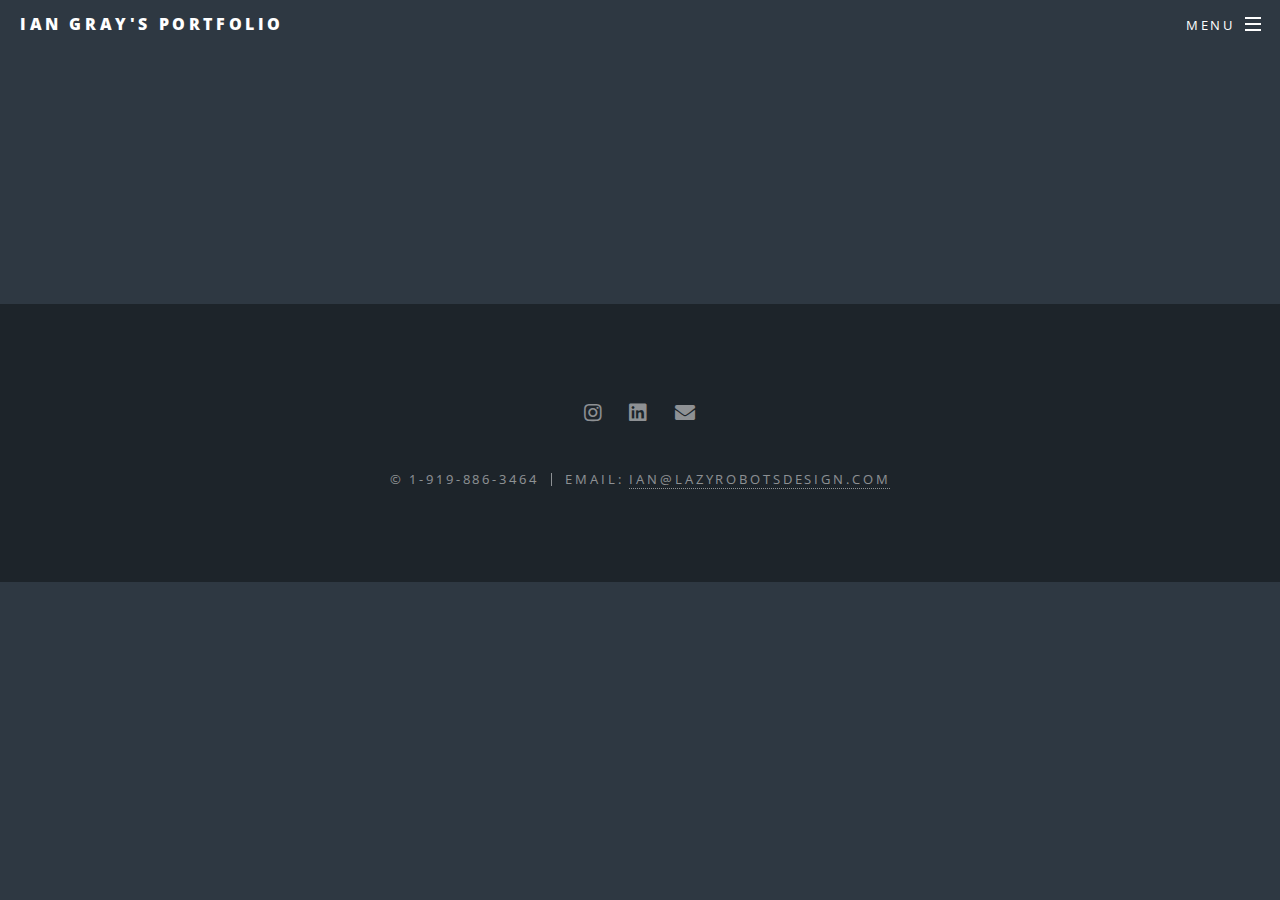
==== chips.html @ 930f643a "initial commit" ====
<!DOCTYPE HTML>
<!--
	Spectral by HTML5 UP
	html5up.net | @ajlkn
	Free for personal and commercial use under the CCA 3.0 license (html5up.net/license)
-->
<html>
	<head>
		<title>Generic - Spectral by HTML5 UP</title>
		<meta charset="utf-8" />
		<meta name="viewport" content="width=device-width, initial-scale=1, user-scalable=no" />
		<link rel="stylesheet" href="assets/css/main.css" />
		<noscript><link rel="stylesheet" href="assets/css/noscript.css" /></noscript>
	</head>
	<body class="is-preload">

		<!-- Page Wrapper -->
			<div id="page-wrapper">

				<!-- Header -->
					<header id="header">
						<h1><a href="index.html">Ian Gray's Portfolio</a></h1>
						<nav id="nav">
							<ul>
								<li class="special">
									<a href="#menu" class="menuToggle"><span>Menu</span></a>
									<div id="menu">
										<ul>
											<li><a href="index.html">Home</a></li>
											<li><a href="moduroids.html">Moduroids Buildable Action Figures</a></li>
											<li><a href="scrubble.html">The ScruBBle</a></li>
											<li><a href="chips.html">Frito-Lay POP Display</a></li>
											<li><a href="tetraboy.html">Tetraboy Action Figure Recreation</a></li>
											<li><a href="cooler.html">The Deep Cooler: A Design For Humanity Project</a></li>
										</ul>
									</div>
								</li>
							</ul>
						</nav>
					</header>

				<!-- Main -->
					<article id="main">
						<div class="col-12"><span class="image fit"><img src="images/Frito1.jpg" alt="" /></span></div>
						<div class="col-12"><span class="image fit"><img src="images/Frito2.jpg" alt="" /></span></div>
						<div class="col-12"><span class="image fit"><img src="images/Frito3.jpg" alt="" /></span></div>
						<div class="col-12"><span class="image fit"><img src="images/frito4.jpg" alt="" /></span></div>
						<div class="col-12"><span class="image fit"><img src="images/frito5.jpg" alt="" /></span></div>
                        <div class="col-12"><span class="image fit"><img src="images/frito6.jpg" alt="" /></span></div>
                        <div class="col-12"><span class="image fit"><img src="images/frito7.jpg" alt="" /></span></div>
                        <div class="col-12"><span class="image fit"><img src="images/frito8.jpg" alt="" /></span></div>
					</article>

				<!-- Footer -->
					<footer id="footer">
						<ul class="icons">
							<li><a href="https://www.instagram.com/lazyrobots/" class="icon brands fa-instagram"><span class="label">Instagram</span></a></li>
							<li><a href="https://www.linkedin.com/in/ian-gray-b70662263/" class="icon brands fa-linkedin"><span class="label">Linkedin</span></a></li>
							<li><a href="mailto:Ian@lazyrobotsdesign.com" class="icon solid fa-envelope"><span class="label">Email</span></a></li>
						</ul>
						<ul class="copyright">
							<li>&copy; 1-919-886-3464 </li><li>Email: <a href="mailto:Ian@lazyrobotsdesign.com">Ian@lazyrobotsdesign.com</a></li>
						</ul>
					</footer>

			</div>

		<!-- Scripts -->
			<script src="assets/js/jquery.min.js"></script>
			<script src="assets/js/jquery.scrollex.min.js"></script>
			<script src="assets/js/jquery.scrolly.min.js"></script>
			<script src="assets/js/browser.min.js"></script>
			<script src="assets/js/breakpoints.min.js"></script>
			<script src="assets/js/util.js"></script>
			<script src="assets/js/main.js"></script>

	</body>
</html>
---- assets/css/main.css ----
@import url(fontawesome-all.min.css);
@import url("https://fonts.googleapis.com/css?family=Open+Sans:400,400italic,600,600italic,800,800italic");

/*
	Spectral by HTML5 UP
	html5up.net | @ajlkn
	Free for personal and commercial use under the CCA 3.0 license (html5up.net/license)
*/

html, body, div, span, applet, object,
iframe, h1, h2, h3, h4, h5, h6, p, blockquote,
pre, a, abbr, acronym, address, big, cite,
code, del, dfn, em, img, ins, kbd, q, s, samp,
small, strike, strong, sub, sup, tt, var, b,
u, i, center, dl, dt, dd, ol, ul, li, fieldset,
form, label, legend, table, caption, tbody,
tfoot, thead, tr, th, td, article, aside,
canvas, details, embed, figure, figcaption,
footer, header, hgroup, menu, nav, output, ruby,
section, summary, time, mark, audio, video {
	margin: 0;
	padding: 0;
	border: 0;
	font-size: 100%;
	font: inherit;
	vertical-align: baseline;}

article, aside, details, figcaption, figure,
footer, header, hgroup, menu, nav, section {
	display: block;}

body {
	line-height: 1;
}

ol, ul {
	list-style: none;
}

blockquote, q {
	quotes: none;
}

	blockquote:before, blockquote:after, q:before, q:after {
		content: '';
		content: none;
	}

table {
	border-collapse: collapse;
	border-spacing: 0;
}

body {
	-webkit-text-size-adjust: none;
}

mark {
	background-color: transparent;
	color: inherit;
}

input::-moz-focus-inner {
	border: 0;
	padding: 0;
}

input, select, textarea {
	-moz-appearance: none;
	-webkit-appearance: none;
	-ms-appearance: none;
	appearance: none;
}

/* Basic */

	@-ms-viewport {
		width: device-width;
	}

	html {
		box-sizing: border-box;
	}

	*, *:before, *:after {
		box-sizing: inherit;
	}

	body {
		background: #2e3842;
	}

		body.is-preload *, body.is-preload *:before, body.is-preload *:after {
			-moz-animation: none !important;
			-webkit-animation: none !important;
			-ms-animation: none !important;
			animation: none !important;
			-moz-transition: none !important;
			-webkit-transition: none !important;
			-ms-transition: none !important;
			transition: none !important;
		}

	body, input, select, textarea {
		color: #fff;
		font-family: "Open Sans", Helvetica, sans-serif;
		font-size: 15pt;
		font-weight: 400;
		letter-spacing: 0.075em;
		line-height: 1.65em;
	}

		@media screen and (max-width: 1680px) {

			body, input, select, textarea {
				font-size: 13pt;
			}

		}

		@media screen and (max-width: 1280px) {

			body, input, select, textarea {
				font-size: 12pt;
			}

		}

		@media screen and (max-width: 736px) {

			body, input, select, textarea {
				font-size: 11pt;
				letter-spacing: 0.0375em;
			}

		}

	a {
		-moz-transition: color 0.2s ease, border-bottom-color 0.2s ease;
		-webkit-transition: color 0.2s ease, border-bottom-color 0.2s ease;
		-ms-transition: color 0.2s ease, border-bottom-color 0.2s ease;
		transition: color 0.2s ease, border-bottom-color 0.2s ease;
		border-bottom: dotted 1px;
		color: inherit;
		text-decoration: none;
	}

		a:hover {
			border-bottom-color: transparent;
		}

	strong, b {
		color: #fff;
		font-weight: 600;
	}

	em, i {
		font-style: italic;
	}

	p {
		margin: 0 0 2em 0;
	}

	h1, h2, h3, h4, h5, h6 {
		color: #fff;
		font-weight: 800;
		letter-spacing: 0.225em;
		line-height: 1em;
		margin: 0 0 1em 0;
		text-transform: uppercase;
	}

		h1 a, h2 a, h3 a, h4 a, h5 a, h6 a {
			color: inherit;
			text-decoration: none;
		}

	h2 {
		font-size: 1.35em;
		line-height: 1.75em;
		
	}

		@media screen and (max-width: 736px) {

			h2 {
				font-size: 1.1em;
				line-height: 1.65em;
			}

		}

	h3 {
		font-size: 1.15em;
		line-height: 1.75em;
	}

		@media screen and (max-width: 736px) {

			h3 {
				font-size: 1em;
				line-height: 1.65em;
			}

		}

	h4 {
		font-size: 1em;
		line-height: 1.5em;
	}

	h5 {
		font-size: 0.8em;
		line-height: 1.5em;
	}

	h6 {
		font-size: 0.7em;
		line-height: 1.5em;
	}

	sub {
		font-size: 0.8em;
		position: relative;
		top: 0.5em;
	}

	sup {
		font-size: 0.8em;
		position: relative;
		top: -0.5em;
	}

	hr {
		border: 0;
		border-bottom: solid 2px #fff;
		margin: 3em 0;
	}

		hr.major {
			margin: 4.5em 0;
		}

	blockquote {
		border-left: solid 4px #fff;
		font-style: italic;
		margin: 0 0 2em 0;
		padding: 0.5em 0 0.5em 2em;
	}

	code {
		background: rgba(144, 144, 144, 0.25);
		border-radius: 3px;
		font-family: "Courier New", monospace;
		font-size: 0.9em;
		letter-spacing: 0;
		margin: 0 0.25em;
		padding: 0.25em 0.65em;
	}

	pre {
		-webkit-overflow-scrolling: touch;
		font-family: "Courier New", monospace;
		font-size: 0.9em;
		margin: 0 0 2em 0;
	}

		pre code {
			display: block;
			line-height: 1.75em;
			padding: 1em 1.5em;
			overflow-x: auto;
		}

	.align-left {
		text-align: left;
	}

	.align-center {
		text-align: center;
	}

	.align-right {
		text-align: right;
	}

/* Row */
	.link {
		color:#0070E0;
		text-decoration: underline;
	}
	.row {
		display: flex;
		flex-wrap: wrap;
		box-sizing: border-box;
		align-items: stretch;
	}

		.row > * {
			box-sizing: border-box;
		}

		.row.gtr-uniform > * > :last-child {
			margin-bottom: 0;
		}

		.row.aln-left {
			justify-content: flex-start;
		}

		.row.aln-center {
			justify-content: center;
		}

		.row.aln-right {
			justify-content: flex-end;
		}

		.row.aln-top {
			align-items: flex-start;
		}

		.row.aln-middle {
			align-items: center;
		}

		.row.aln-bottom {
			align-items: flex-end;
		}

		.row > .imp {
			order: -1;
		}

		.row > .col-1 {
			width: 8.33333%;
		}

		.row > .off-1 {
			margin-left: 8.33333%;
		}

		.row > .col-2 {
			width: 16.66667%;
		}

		.row > .off-2 {
			margin-left: 16.66667%;
		}

		.row > .col-3 {
			width: 25%;
		}

		.row > .off-3 {
			margin-left: 25%;
		}

		.row > .col-4 {
			width: 33.33333%;
		}

		.row > .off-4 {
			margin-left: 33.33333%;
		}

		.row > .col-5 {
			width: 41.66667%;
		}

		.row > .off-5 {
			margin-left: 41.66667%;
		}

		.row > .col-6 {
			width: 50%;
		}

		.row > .off-6 {
			margin-left: 50%;
		}

		.row > .col-7 {
			width: 58.33333%;
		}

		.row > .off-7 {
			margin-left: 58.33333%;
		}

		.row > .col-8 {
			width: 66.66667%;
		}

		.row > .off-8 {
			margin-left: 66.66667%;
		}

		.row > .col-9 {
			width: 75%;
		}

		.row > .off-9 {
			margin-left: 75%;
		}

		.row > .col-10 {
			width: 83.33333%;
		}

		.row > .off-10 {
			margin-left: 83.33333%;
		}

		.row > .col-11 {
			width: 91.66667%;
		}

		.row > .off-11 {
			margin-left: 91.66667%;
		}

		.row > .col-12 {
			width: 100%;
		}

		.row > .off-12 {
			margin-left: 100%;
		}

		.row.gtr-0 {
			margin-top: 0;
			margin-left: 0em;
		}

			.row.gtr-0 > * {
				padding: 0 0 0 0em;
			}

			.row.gtr-0.gtr-uniform {
				margin-top: 0em;
			}

				.row.gtr-0.gtr-uniform > * {
					padding-top: 0em;
				}

		.row.gtr-25 {
			margin-top: 0;
			margin-left: -0.375em;
		}

			.row.gtr-25 > * {
				padding: 0 0 0 0.375em;
			}

			.row.gtr-25.gtr-uniform {
				margin-top: -0.375em;
			}

				.row.gtr-25.gtr-uniform > * {
					padding-top: 0.375em;
				}

		.row.gtr-50 {
			margin-top: 0;
			margin-left: -0.75em;
		}

			.row.gtr-50 > * {
				padding: 0 0 0 0.75em;
			}

			.row.gtr-50.gtr-uniform {
				margin-top: -0.75em;
			}

				.row.gtr-50.gtr-uniform > * {
					padding-top: 0.75em;
				}

		.row {
			margin-top: 0;
			margin-left: -1.5em;
		}

			.row > * {
				padding: 0 0 0 1.5em;
			}

			.row.gtr-uniform {
				margin-top: -1.5em;
			}

				.row.gtr-uniform > * {
					padding-top: 1.5em;
				}

		.row.gtr-150 {
			margin-top: 0;
			margin-left: -2.25em;
		}

			.row.gtr-150 > * {
				padding: 0 0 0 2.25em;
			}

			.row.gtr-150.gtr-uniform {
				margin-top: -2.25em;
			}

				.row.gtr-150.gtr-uniform > * {
					padding-top: 2.25em;
				}

		.row.gtr-200 {
			margin-top: 0;
			margin-left: -3em;
		}

			.row.gtr-200 > * {
				padding: 0 0 0 3em;
			}

			.row.gtr-200.gtr-uniform {
				margin-top: -3em;
			}

				.row.gtr-200.gtr-uniform > * {
					padding-top: 3em;
				}

		@media screen and (max-width: 1680px) {

			.row {
				display: flex;
				flex-wrap: wrap;
				box-sizing: border-box;
				align-items: stretch;
			}

				.row > * {
					box-sizing: border-box;
				}

				.row.gtr-uniform > * > :last-child {
					margin-bottom: 0;
				}

				.row.aln-left {
					justify-content: flex-start;
				}

				.row.aln-center {
					justify-content: center;
				}

				.row.aln-right {
					justify-content: flex-end;
				}

				.row.aln-top {
					align-items: flex-start;
				}

				.row.aln-middle {
					align-items: center;
				}

				.row.aln-bottom {
					align-items: flex-end;
				}

				.row > .imp-xlarge {
					order: -1;
				}

				.row > .col-1-xlarge {
					width: 8.33333%;
				}

				.row > .off-1-xlarge {
					margin-left: 8.33333%;
				}

				.row > .col-2-xlarge {
					width: 16.66667%;
				}

				.row > .off-2-xlarge {
					margin-left: 16.66667%;
				}

				.row > .col-3-xlarge {
					width: 25%;
				}

				.row > .off-3-xlarge {
					margin-left: 25%;
				}

				.row > .col-4-xlarge {
					width: 33.33333%;
				}

				.row > .off-4-xlarge {
					margin-left: 33.33333%;
				}

				.row > .col-5-xlarge {
					width: 41.66667%;
				}

				.row > .off-5-xlarge {
					margin-left: 41.66667%;
				}

				.row > .col-6-xlarge {
					width: 50%;
				}

				.row > .off-6-xlarge {
					margin-left: 50%;
				}

				.row > .col-7-xlarge {
					width: 58.33333%;
				}

				.row > .off-7-xlarge {
					margin-left: 58.33333%;
				}

				.row > .col-8-xlarge {
					width: 66.66667%;
				}

				.row > .off-8-xlarge {
					margin-left: 66.66667%;
				}

				.row > .col-9-xlarge {
					width: 75%;
				}

				.row > .off-9-xlarge {
					margin-left: 75%;
				}

				.row > .col-10-xlarge {
					width: 83.33333%;
				}

				.row > .off-10-xlarge {
					margin-left: 83.33333%;
				}

				.row > .col-11-xlarge {
					width: 91.66667%;
				}

				.row > .off-11-xlarge {
					margin-left: 91.66667%;
				}

				.row > .col-12-xlarge {
					width: 100%;
				}

				.row > .off-12-xlarge {
					margin-left: 100%;
				}

				.row.gtr-0 {
					margin-top: 0;
					margin-left: 0em;
				}

					.row.gtr-0 > * {
						padding: 0 0 0 0em;
					}

					.row.gtr-0.gtr-uniform {
						margin-top: 0em;
					}

						.row.gtr-0.gtr-uniform > * {
							padding-top: 0em;
						}

				.row.gtr-25 {
					margin-top: 0;
					margin-left: -0.375em;
				}

					.row.gtr-25 > * {
						padding: 0 0 0 0.375em;
					}

					.row.gtr-25.gtr-uniform {
						margin-top: -0.375em;
					}

						.row.gtr-25.gtr-uniform > * {
							padding-top: 0.375em;
						}

				.row.gtr-50 {
					margin-top: 0;
					margin-left: -0.75em;
				}

					.row.gtr-50 > * {
						padding: 0 0 0 0.75em;
					}

					.row.gtr-50.gtr-uniform {
						margin-top: -0.75em;
					}

						.row.gtr-50.gtr-uniform > * {
							padding-top: 0.75em;
						}

				.row {
					margin-top: 0;
					margin-left: -1.5em;
				}

					.row > * {
						padding: 0 0 0 1.5em;
					}

					.row.gtr-uniform {
						margin-top: -1.5em;
					}

						.row.gtr-uniform > * {
							padding-top: 1.5em;
						}

				.row.gtr-150 {
					margin-top: 0;
					margin-left: -2.25em;
				}

					.row.gtr-150 > * {
						padding: 0 0 0 2.25em;
					}

					.row.gtr-150.gtr-uniform {
						margin-top: -2.25em;
					}

						.row.gtr-150.gtr-uniform > * {
							padding-top: 2.25em;
						}

				.row.gtr-200 {
					margin-top: 0;
					margin-left: -3em;
				}

					.row.gtr-200 > * {
						padding: 0 0 0 3em;
					}

					.row.gtr-200.gtr-uniform {
						margin-top: -3em;
					}

						.row.gtr-200.gtr-uniform > * {
							padding-top: 3em;
						}

		}

		@media screen and (max-width: 1280px) {

			.row {
				display: flex;
				flex-wrap: wrap;
				box-sizing: border-box;
				align-items: stretch;
			}

				.row > * {
					box-sizing: border-box;
				}

				.row.gtr-uniform > * > :last-child {
					margin-bottom: 0;
				}

				.row.aln-left {
					justify-content: flex-start;
				}

				.row.aln-center {
					justify-content: center;
				}

				.row.aln-right {
					justify-content: flex-end;
				}

				.row.aln-top {
					align-items: flex-start;
				}

				.row.aln-middle {
					align-items: center;
				}

				.row.aln-bottom {
					align-items: flex-end;
				}

				.row > .imp-large {
					order: -1;
				}

				.row > .col-1-large {
					width: 8.33333%;
				}

				.row > .off-1-large {
					margin-left: 8.33333%;
				}

				.row > .col-2-large {
					width: 16.66667%;
				}

				.row > .off-2-large {
					margin-left: 16.66667%;
				}

				.row > .col-3-large {
					width: 25%;
				}

				.row > .off-3-large {
					margin-left: 25%;
				}

				.row > .col-4-large {
					width: 33.33333%;
				}

				.row > .off-4-large {
					margin-left: 33.33333%;
				}

				.row > .col-5-large {
					width: 41.66667%;
				}

				.row > .off-5-large {
					margin-left: 41.66667%;
				}

				.row > .col-6-large {
					width: 50%;
				}

				.row > .off-6-large {
					margin-left: 50%;
				}

				.row > .col-7-large {
					width: 58.33333%;
				}

				.row > .off-7-large {
					margin-left: 58.33333%;
				}

				.row > .col-8-large {
					width: 66.66667%;
				}

				.row > .off-8-large {
					margin-left: 66.66667%;
				}

				.row > .col-9-large {
					width: 75%;
				}

				.row > .off-9-large {
					margin-left: 75%;
				}

				.row > .col-10-large {
					width: 83.33333%;
				}

				.row > .off-10-large {
					margin-left: 83.33333%;
				}

				.row > .col-11-large {
					width: 91.66667%;
				}

				.row > .off-11-large {
					margin-left: 91.66667%;
				}

				.row > .col-12-large {
					width: 100%;
				}

				.row > .off-12-large {
					margin-left: 100%;
				}

				.row.gtr-0 {
					margin-top: 0;
					margin-left: 0em;
				}

					.row.gtr-0 > * {
						padding: 0 0 0 0em;
					}

					.row.gtr-0.gtr-uniform {
						margin-top: 0em;
					}

						.row.gtr-0.gtr-uniform > * {
							padding-top: 0em;
						}

				.row.gtr-25 {
					margin-top: 0;
					margin-left: -0.375em;
				}

					.row.gtr-25 > * {
						padding: 0 0 0 0.375em;
					}

					.row.gtr-25.gtr-uniform {
						margin-top: -0.375em;
					}

						.row.gtr-25.gtr-uniform > * {
							padding-top: 0.375em;
						}

				.row.gtr-50 {
					margin-top: 0;
					margin-left: -0.75em;
				}

					.row.gtr-50 > * {
						padding: 0 0 0 0.75em;
					}

					.row.gtr-50.gtr-uniform {
						margin-top: -0.75em;
					}

						.row.gtr-50.gtr-uniform > * {
							padding-top: 0.75em;
						}

				.row {
					margin-top: 0;
					margin-left: -1.5em;
				}

					.row > * {
						padding: 0 0 0 1.5em;
					}

					.row.gtr-uniform {
						margin-top: -1.5em;
					}

						.row.gtr-uniform > * {
							padding-top: 1.5em;
						}

				.row.gtr-150 {
					margin-top: 0;
					margin-left: -2.25em;
				}

					.row.gtr-150 > * {
						padding: 0 0 0 2.25em;
					}

					.row.gtr-150.gtr-uniform {
						margin-top: -2.25em;
					}

						.row.gtr-150.gtr-uniform > * {
							padding-top: 2.25em;
						}

				.row.gtr-200 {
					margin-top: 0;
					margin-left: -3em;
				}

					.row.gtr-200 > * {
						padding: 0 0 0 3em;
					}

					.row.gtr-200.gtr-uniform {
						margin-top: -3em;
					}

						.row.gtr-200.gtr-uniform > * {
							padding-top: 3em;
						}

		}

		@media screen and (max-width: 980px) {

			.row {
				display: flex;
				flex-wrap: wrap;
				box-sizing: border-box;
				align-items: stretch;
			}

				.row > * {
					box-sizing: border-box;
				}

				.row.gtr-uniform > * > :last-child {
					margin-bottom: 0;
				}

				.row.aln-left {
					justify-content: flex-start;
				}

				.row.aln-center {
					justify-content: center;
				}

				.row.aln-right {
					justify-content: flex-end;
				}

				.row.aln-top {
					align-items: flex-start;
				}

				.row.aln-middle {
					align-items: center;
				}

				.row.aln-bottom {
					align-items: flex-end;
				}

				.row > .imp-medium {
					order: -1;
				}

				.row > .col-1-medium {
					width: 8.33333%;
				}

				.row > .off-1-medium {
					margin-left: 8.33333%;
				}

				.row > .col-2-medium {
					width: 16.66667%;
				}

				.row > .off-2-medium {
					margin-left: 16.66667%;
				}

				.row > .col-3-medium {
					width: 25%;
				}

				.row > .off-3-medium {
					margin-left: 25%;
				}

				.row > .col-4-medium {
					width: 33.33333%;
				}

				.row > .off-4-medium {
					margin-left: 33.33333%;
				}

				.row > .col-5-medium {
					width: 41.66667%;
				}

				.row > .off-5-medium {
					margin-left: 41.66667%;
				}

				.row > .col-6-medium {
					width: 50%;
				}

				.row > .off-6-medium {
					margin-left: 50%;
				}

				.row > .col-7-medium {
					width: 58.33333%;
				}

				.row > .off-7-medium {
					margin-left: 58.33333%;
				}

				.row > .col-8-medium {
					width: 66.66667%;
				}

				.row > .off-8-medium {
					margin-left: 66.66667%;
				}

				.row > .col-9-medium {
					width: 75%;
				}

				.row > .off-9-medium {
					margin-left: 75%;
				}

				.row > .col-10-medium {
					width: 83.33333%;
				}

				.row > .off-10-medium {
					margin-left: 83.33333%;
				}

				.row > .col-11-medium {
					width: 91.66667%;
				}

				.row > .off-11-medium {
					margin-left: 91.66667%;
				}

				.row > .col-12-medium {
					width: 100%;
				}

				.row > .off-12-medium {
					margin-left: 100%;
				}

				.row.gtr-0 {
					margin-top: 0;
					margin-left: 0em;
				}

					.row.gtr-0 > * {
						padding: 0 0 0 0em;
					}

					.row.gtr-0.gtr-uniform {
						margin-top: 0em;
					}

						.row.gtr-0.gtr-uniform > * {
							padding-top: 0em;
						}

				.row.gtr-25 {
					margin-top: 0;
					margin-left: -0.375em;
				}

					.row.gtr-25 > * {
						padding: 0 0 0 0.375em;
					}

					.row.gtr-25.gtr-uniform {
						margin-top: -0.375em;
					}

						.row.gtr-25.gtr-uniform > * {
							padding-top: 0.375em;
						}

				.row.gtr-50 {
					margin-top: 0;
					margin-left: -0.75em;
				}

					.row.gtr-50 > * {
						padding: 0 0 0 0.75em;
					}

					.row.gtr-50.gtr-uniform {
						margin-top: -0.75em;
					}

						.row.gtr-50.gtr-uniform > * {
							padding-top: 0.75em;
						}

				.row {
					margin-top: 0;
					margin-left: -1.5em;
				}

					.row > * {
						padding: 0 0 0 1.5em;
					}

					.row.gtr-uniform {
						margin-top: -1.5em;
					}

						.row.gtr-uniform > * {
							padding-top: 1.5em;
						}

				.row.gtr-150 {
					margin-top: 0;
					margin-left: -2.25em;
				}

					.row.gtr-150 > * {
						padding: 0 0 0 2.25em;
					}

					.row.gtr-150.gtr-uniform {
						margin-top: -2.25em;
					}

						.row.gtr-150.gtr-uniform > * {
							padding-top: 2.25em;
						}

				.row.gtr-200 {
					margin-top: 0;
					margin-left: -3em;
				}

					.row.gtr-200 > * {
						padding: 0 0 0 3em;
					}

					.row.gtr-200.gtr-uniform {
						margin-top: -3em;
					}

						.row.gtr-200.gtr-uniform > * {
							padding-top: 3em;
						}

		}

		@media screen and (max-width: 736px) {

			.row {
				display: flex;
				flex-wrap: wrap;
				box-sizing: border-box;
				align-items: stretch;
			}

				.row > * {
					box-sizing: border-box;
				}

				.row.gtr-uniform > * > :last-child {
					margin-bottom: 0;
				}

				.row.aln-left {
					justify-content: flex-start;
				}

				.row.aln-center {
					justify-content: center;
				}

				.row.aln-right {
					justify-content: flex-end;
				}

				.row.aln-top {
					align-items: flex-start;
				}

				.row.aln-middle {
					align-items: center;
				}

				.row.aln-bottom {
					align-items: flex-end;
				}

				.row > .imp-small {
					order: -1;
				}

				.row > .col-1-small {
					width: 8.33333%;
				}

				.row > .off-1-small {
					margin-left: 8.33333%;
				}

				.row > .col-2-small {
					width: 16.66667%;
				}

				.row > .off-2-small {
					margin-left: 16.66667%;
				}

				.row > .col-3-small {
					width: 25%;
				}

				.row > .off-3-small {
					margin-left: 25%;
				}

				.row > .col-4-small {
					width: 33.33333%;
				}

				.row > .off-4-small {
					margin-left: 33.33333%;
				}

				.row > .col-5-small {
					width: 41.66667%;
				}

				.row > .off-5-small {
					margin-left: 41.66667%;
				}

				.row > .col-6-small {
					width: 50%;
				}

				.row > .off-6-small {
					margin-left: 50%;
				}

				.row > .col-7-small {
					width: 58.33333%;
				}

				.row > .off-7-small {
					margin-left: 58.33333%;
				}

				.row > .col-8-small {
					width: 66.66667%;
				}

				.row > .off-8-small {
					margin-left: 66.66667%;
				}

				.row > .col-9-small {
					width: 75%;
				}

				.row > .off-9-small {
					margin-left: 75%;
				}

				.row > .col-10-small {
					width: 83.33333%;
				}

				.row > .off-10-small {
					margin-left: 83.33333%;
				}

				.row > .col-11-small {
					width: 91.66667%;
				}

				.row > .off-11-small {
					margin-left: 91.66667%;
				}

				.row > .col-12-small {
					width: 100%;
				}

				.row > .off-12-small {
					margin-left: 100%;
				}

				.row.gtr-0 {
					margin-top: 0;
					margin-left: 0em;
				}

					.row.gtr-0 > * {
						padding: 0 0 0 0em;
					}

					.row.gtr-0.gtr-uniform {
						margin-top: 0em;
					}

						.row.gtr-0.gtr-uniform > * {
							padding-top: 0em;
						}

				.row.gtr-25 {
					margin-top: 0;
					margin-left: -0.375em;
				}

					.row.gtr-25 > * {
						padding: 0 0 0 0.375em;
					}

					.row.gtr-25.gtr-uniform {
						margin-top: -0.375em;
					}

						.row.gtr-25.gtr-uniform > * {
							padding-top: 0.375em;
						}

				.row.gtr-50 {
					margin-top: 0;
					margin-left: -0.75em;
				}

					.row.gtr-50 > * {
						padding: 0 0 0 0.75em;
					}

					.row.gtr-50.gtr-uniform {
						margin-top: -0.75em;
					}

						.row.gtr-50.gtr-uniform > * {
							padding-top: 0.75em;
						}

				.row {
					margin-top: 0;
					margin-left: -1.5em;
				}

					.row > * {
						padding: 0 0 0 1.5em;
					}

					.row.gtr-uniform {
						margin-top: -1.5em;
					}

						.row.gtr-uniform > * {
							padding-top: 1.5em;
						}

				.row.gtr-150 {
					margin-top: 0;
					margin-left: -2.25em;
				}

					.row.gtr-150 > * {
						padding: 0 0 0 2.25em;
					}

					.row.gtr-150.gtr-uniform {
						margin-top: -2.25em;
					}

						.row.gtr-150.gtr-uniform > * {
							padding-top: 2.25em;
						}

				.row.gtr-200 {
					margin-top: 0;
					margin-left: -3em;
				}

					.row.gtr-200 > * {
						padding: 0 0 0 3em;
					}

					.row.gtr-200.gtr-uniform {
						margin-top: -3em;
					}

						.row.gtr-200.gtr-uniform > * {
							padding-top: 3em;
						}

		}

		@media screen and (max-width: 480px) {

			.row {
				display: flex;
				flex-wrap: wrap;
				box-sizing: border-box;
				align-items: stretch;
			}

				.row > * {
					box-sizing: border-box;
				}

				.row.gtr-uniform > * > :last-child {
					margin-bottom: 0;
				}

				.row.aln-left {
					justify-content: flex-start;
				}

				.row.aln-center {
					justify-content: center;
				}

				.row.aln-right {
					justify-content: flex-end;
				}

				.row.aln-top {
					align-items: flex-start;
				}

				.row.aln-middle {
					align-items: center;
				}

				.row.aln-bottom {
					align-items: flex-end;
				}

				.row > .imp-xsmall {
					order: -1;
				}

				.row > .col-1-xsmall {
					width: 8.33333%;
				}

				.row > .off-1-xsmall {
					margin-left: 8.33333%;
				}

				.row > .col-2-xsmall {
					width: 16.66667%;
				}

				.row > .off-2-xsmall {
					margin-left: 16.66667%;
				}

				.row > .col-3-xsmall {
					width: 25%;
				}

				.row > .off-3-xsmall {
					margin-left: 25%;
				}

				.row > .col-4-xsmall {
					width: 33.33333%;
				}

				.row > .off-4-xsmall {
					margin-left: 33.33333%;
				}

				.row > .col-5-xsmall {
					width: 41.66667%;
				}

				.row > .off-5-xsmall {
					margin-left: 41.66667%;
				}

				.row > .col-6-xsmall {
					width: 50%;
				}

				.row > .off-6-xsmall {
					margin-left: 50%;
				}

				.row > .col-7-xsmall {
					width: 58.33333%;
				}

				.row > .off-7-xsmall {
					margin-left: 58.33333%;
				}

				.row > .col-8-xsmall {
					width: 66.66667%;
				}

				.row > .off-8-xsmall {
					margin-left: 66.66667%;
				}

				.row > .col-9-xsmall {
					width: 75%;
				}

				.row > .off-9-xsmall {
					margin-left: 75%;
				}

				.row > .col-10-xsmall {
					width: 83.33333%;
				}

				.row > .off-10-xsmall {
					margin-left: 83.33333%;
				}

				.row > .col-11-xsmall {
					width: 91.66667%;
				}

				.row > .off-11-xsmall {
					margin-left: 91.66667%;
				}

				.row > .col-12-xsmall {
					width: 100%;
				}

				.row > .off-12-xsmall {
					margin-left: 100%;
				}

				.row.gtr-0 {
					margin-top: 0;
					margin-left: 0em;
				}

					.row.gtr-0 > * {
						padding: 0 0 0 0em;
					}

					.row.gtr-0.gtr-uniform {
						margin-top: 0em;
					}

						.row.gtr-0.gtr-uniform > * {
							padding-top: 0em;
						}

				.row.gtr-25 {
					margin-top: 0;
					margin-left: -0.375em;
				}

					.row.gtr-25 > * {
						padding: 0 0 0 0.375em;
					}

					.row.gtr-25.gtr-uniform {
						margin-top: -0.375em;
					}

						.row.gtr-25.gtr-uniform > * {
							padding-top: 0.375em;
						}

				.row.gtr-50 {
					margin-top: 0;
					margin-left: -0.75em;
				}

					.row.gtr-50 > * {
						padding: 0 0 0 0.75em;
					}

					.row.gtr-50.gtr-uniform {
						margin-top: -0.75em;
					}

						.row.gtr-50.gtr-uniform > * {
							padding-top: 0.75em;
						}

				.row {
					margin-top: 0;
					margin-left: -1.5em;
				}

					.row > * {
						padding: 0 0 0 1.5em;
					}

					.row.gtr-uniform {
						margin-top: -1.5em;
					}

						.row.gtr-uniform > * {
							padding-top: 1.5em;
						}

				.row.gtr-150 {
					margin-top: 0;
					margin-left: -2.25em;
				}

					.row.gtr-150 > * {
						padding: 0 0 0 2.25em;
					}

					.row.gtr-150.gtr-uniform {
						margin-top: -2.25em;
					}

						.row.gtr-150.gtr-uniform > * {
							padding-top: 2.25em;
						}

				.row.gtr-200 {
					margin-top: 0;
					margin-left: -3em;
				}

					.row.gtr-200 > * {
						padding: 0 0 0 3em;
					}

					.row.gtr-200.gtr-uniform {
						margin-top: -3em;
					}

						.row.gtr-200.gtr-uniform > * {
							padding-top: 3em;
						}

		}

/* Section/Article */

	section.special, article.special {
		text-align: center;
	}

	header p {
		color: rgba(255, 255, 255, 0.5);
		position: relative;
		top: -0.25em;
	}

	header h3 + p {
		font-size: 1.1em;
	}

	header h4 + p,
	header h5 + p,
	header h6 + p {
		font-size: 0.9em;
	}

	header.major {
		margin: 0 0 3.5em 0;
	}

		header.major h2, header.major h3, header.major h4, header.major h5, header.major h6 {
			border-bottom: solid 2px #fff;
			display: inline-block;
			padding-bottom: 1em;
			position: relative;
		}

			header.major h2:after, header.major h3:after, header.major h4:after, header.major h5:after, header.major h6:after {
				content: '';
				display: block;
				height: 1px;
			}

		header.major p {
			color: #fff;
			top: 0;
		}

		@media screen and (max-width: 736px) {

			header.major {
				margin: 0 0 2em 0;
			}

		}

	@media screen and (max-width: 980px) {

		header br {
			display: none;
		}

	}

/* Form */

	form {
		margin: 0 0 2em 0;
	}

	label {
		color: #fff;
		display: block;
		font-size: 0.9em;
		font-weight: 600;
		margin: 0 0 1em 0;
	}

	input[type="text"],
	input[type="password"],
	input[type="email"],
	select,
	textarea {
		-moz-appearance: none;
		-webkit-appearance: none;
		-ms-appearance: none;
		appearance: none;
		background-color: rgba(144, 144, 144, 0.25);
		border-radius: 3px;
		border: none;
		color: inherit;
		display: block;
		outline: 0;
		padding: 0 1em;
		text-decoration: none;
		width: 100%;
	}

		input[type="text"]:invalid,
		input[type="password"]:invalid,
		input[type="email"]:invalid,
		select:invalid,
		textarea:invalid {
			box-shadow: none;
		}

		input[type="text"]:focus,
		input[type="password"]:focus,
		input[type="email"]:focus,
		select:focus,
		textarea:focus {
			box-shadow: 0 0 0 2px #21b2a6;
		}

	select {
		background-size: 1.25em;
		background-repeat: no-repeat;
		background-position: calc(100% - 1em) center;
		height: 2.75em;
		padding-right: 2.75em;
		text-overflow: ellipsis;
	}

		select:focus::-ms-value {
			background-color: transparent;
		}

		select::-ms-expand {
			display: none;
		}

	input[type="text"],
	input[type="password"],
	input[type="email"],
	select {
		height: 2.75em;
	}

	textarea {
		padding: 0.75em 1em;
	}

	input[type="checkbox"],
	input[type="radio"] {
		-moz-appearance: none;
		-webkit-appearance: none;
		-ms-appearance: none;
		appearance: none;
		display: block;
		float: left;
		margin-right: -2em;
		opacity: 0;
		width: 1em;
		z-index: -1;
	}

		input[type="checkbox"] + label,
		input[type="radio"] + label {
			text-decoration: none;
			color: #fff;
			cursor: pointer;
			display: inline-block;
			font-size: 1em;
			font-weight: 400;
			padding-left: 2.4em;
			padding-right: 0.75em;
			position: relative;
		}

			input[type="checkbox"] + label:before,
			input[type="radio"] + label:before {
				-moz-osx-font-smoothing: grayscale;
				-webkit-font-smoothing: antialiased;
				display: inline-block;
				font-style: normal;
				font-variant: normal;
				text-rendering: auto;
				line-height: 1;
				text-transform: none !important;
				font-family: 'Font Awesome 5 Free';
				font-weight: 900;
			}

			input[type="checkbox"] + label:before,
			input[type="radio"] + label:before {
				background: rgba(144, 144, 144, 0.25);
				border-radius: 3px;
				content: '';
				display: inline-block;
				font-size: 0.8em;
				height: 2.0625em;
				left: 0;
				line-height: 2.0625em;
				position: absolute;
				text-align: center;
				top: 0;
				width: 2.0625em;
			}

		input[type="checkbox"]:checked + label:before,
		input[type="radio"]:checked + label:before {
			background: #2e3842;
			color: #fff;
			content: '\f00c';
		}

		input[type="checkbox"]:focus + label:before,
		input[type="radio"]:focus + label:before {
			box-shadow: 0 0 0 2px #21b2a6;
		}

	input[type="checkbox"] + label:before {
		border-radius: 3px;
	}

	input[type="radio"] + label:before {
		border-radius: 100%;
	}

	::-webkit-input-placeholder {
		color: rgba(255, 255, 255, 0.5) !important;
		opacity: 1.0;
	}

	:-moz-placeholder {
		color: rgba(255, 255, 255, 0.5) !important;
		opacity: 1.0;
	}

	::-moz-placeholder {
		color: rgba(255, 255, 255, 0.5) !important;
		opacity: 1.0;
	}

	:-ms-input-placeholder {
		color: rgba(255, 255, 255, 0.5) !important;
		opacity: 1.0;
	}

/* Box */

	.box {
		border-radius: 3px;
		border: solid 2px #fff;
		margin-bottom: 2em;
		padding: 1.5em;
	}

		.box > :last-child,
		.box > :last-child > :last-child,
		.box > :last-child > :last-child > :last-child {
			margin-bottom: 0;
		}

		.box.alt {
			border: 0;
			border-radius: 0;
			padding: 0;
		}

/* Icon */

	.icon {
		text-decoration: none;
		border-bottom: none;
		position: relative;
	}

		.icon:before {
			-moz-osx-font-smoothing: grayscale;
			-webkit-font-smoothing: antialiased;
			display: inline-block;
			font-style: normal;
			font-variant: normal;
			text-rendering: auto;
			line-height: 1;
			text-transform: none !important;
			font-family: 'Font Awesome 5 Free';
			font-weight: 400;
		}

		.icon > .label {
			display: none;
		}

		.icon:before {
			line-height: inherit;
		}

		.icon.solid:before {
			font-weight: 900;
		}

		.icon.brands:before {
			font-family: 'Font Awesome 5 Brands';
		}

		.icon.major {
			-moz-transform: rotate(-45deg);
			-webkit-transform: rotate(-45deg);
			-ms-transform: rotate(-45deg);
			transform: rotate(-45deg);
			border-radius: 3px;
			border: solid 2px #fff;
			display: inline-block;
			font-size: 1.35em;
			height: calc(3em + 2px);
			line-height: 3em;
			text-align: center;
			width: calc(3em + 2px);
		}

			.icon.major:before {
				-moz-transform: rotate(45deg);
				-webkit-transform: rotate(45deg);
				-ms-transform: rotate(45deg);
				transform: rotate(45deg);
				display: inline-block;
				font-size: 1.5em;
			}

			@media screen and (max-width: 736px) {

				.icon.major {
					font-size: 1em;
				}

			}

		.icon.style1 {
			color: #00ffcc;
		}

		.icon.style2 {
			color: #00f0ff;
		}

		.icon.style3 {
			color: #76ddff;
		}

/* Image */

	.image {
		border-radius: 3px;
		border: 0;
		display: inline-block;
		position: relative;
	}

		.image img {
			border-radius: 3px;
			display: block;
		}

		.image.left {
			float: left;
			margin: 0 2em 2em 0;
			top: 0.25em;
		}

		.image.right {
			float: right;
			margin: 0 0 2em 2em;
			top: 0.25em;
		}

		.image.left, .image.right {
			max-width: 40%;
		}

			.image.left img, .image.right img {
				width: 100%;
			}

		.image.fit {
			display: block;
			margin: 0 0 2em 0;
			width: 100%;
		}

			.image.fit img {
				width: 100%;
			}

/* List */

	ol {
		list-style: decimal;
		margin: 0 0 2em 0;
		padding-left: 1.25em;
	}

		ol li {
			padding-left: 0.25em;
		}

	ul {
		list-style: disc;
		margin: 0 0 2em 0;
		padding-left: 1em;
	}

		ul li {
			padding-left: 0.5em;
		}

		ul.alt {
			list-style: none;
			padding-left: 0;
		}

			ul.alt li {
				border-top: solid 1px #fff;
				padding: 0.5em 0;
			}

				ul.alt li:first-child {
					border-top: 0;
					padding-top: 0;
				}

	dl {
		margin: 0 0 2em 0;
	}

/* Actions */

	ul.actions {
		display: -moz-flex;
		display: -webkit-flex;
		display: -ms-flex;
		display: flex;
		cursor: default;
		list-style: none;
		margin-left: -1em;
		padding-left: 0;
	}

		ul.actions li {
			padding: 0 0 0 1em;
			vertical-align: middle;
		}

		ul.actions.special {
			-moz-justify-content: center;
			-webkit-justify-content: center;
			-ms-justify-content: center;
			justify-content: center;
			width: 100%;
			margin-left: 0;
		}

			ul.actions.special li:first-child {
				padding-left: 0;
			}

		ul.actions.stacked {
			-moz-flex-direction: column;
			-webkit-flex-direction: column;
			-ms-flex-direction: column;
			flex-direction: column;
			margin-left: 0;
		}

			ul.actions.stacked li {
				padding: 1em 0 0 0;
			}

				ul.actions.stacked li:first-child {
					padding-top: 0;
				}

		ul.actions.fit {
			width: calc(100% + 1em);
		}

			ul.actions.fit li {
				-moz-flex-grow: 1;
				-webkit-flex-grow: 1;
				-ms-flex-grow: 1;
				flex-grow: 1;
				-moz-flex-shrink: 1;
				-webkit-flex-shrink: 1;
				-ms-flex-shrink: 1;
				flex-shrink: 1;
				width: 100%;
			}

				ul.actions.fit li > * {
					width: 100%;
				}

			ul.actions.fit.stacked {
				width: 100%;
			}

		@media screen and (max-width: 480px) {

			ul.actions:not(.fixed) {
				-moz-flex-direction: column;
				-webkit-flex-direction: column;
				-ms-flex-direction: column;
				flex-direction: column;
				margin-left: 0;
				width: 100% !important;
			}

				ul.actions:not(.fixed) li {
					-moz-flex-grow: 1;
					-webkit-flex-grow: 1;
					-ms-flex-grow: 1;
					flex-grow: 1;
					-moz-flex-shrink: 1;
					-webkit-flex-shrink: 1;
					-ms-flex-shrink: 1;
					flex-shrink: 1;
					padding: 1em 0 0 0;
					text-align: center;
					width: 100%;
				}

					ul.actions:not(.fixed) li > * {
						width: 100%;
					}

					ul.actions:not(.fixed) li:first-child {
						padding-top: 0;
					}

					ul.actions:not(.fixed) li input[type="submit"],
					ul.actions:not(.fixed) li input[type="reset"],
					ul.actions:not(.fixed) li input[type="button"],
					ul.actions:not(.fixed) li button,
					ul.actions:not(.fixed) li .button {
						width: 100%;
					}

						ul.actions:not(.fixed) li input[type="submit"].icon:before,
						ul.actions:not(.fixed) li input[type="reset"].icon:before,
						ul.actions:not(.fixed) li input[type="button"].icon:before,
						ul.actions:not(.fixed) li button.icon:before,
						ul.actions:not(.fixed) li .button.icon:before {
							margin-left: -0.5em;
						}

		}

/* Icons */

	ul.icons {
		cursor: default;
		list-style: none;
		padding-left: 0;
	}

		ul.icons li {
			display: inline-block;
			padding: 0 1em 0 0;
		}

			ul.icons li:last-child {
				padding-right: 0 !important;
			}

		ul.icons.major {
			padding: 1em 0;
		}

			ul.icons.major li {
				padding-right: 3.5em;
			}

				@media screen and (max-width: 736px) {

					ul.icons.major li {
						padding: 0 1em !important;
					}

				}

/* Table */

	.table-wrapper {
		-webkit-overflow-scrolling: touch;
		overflow-x: auto;
	}

	table {
		margin: 0 0 2em 0;
		width: 100%;
	}

		table tbody tr {
			border: solid 1px #fff;
			border-left: 0;
			border-right: 0;
		}

			table tbody tr:nth-child(2n + 1) {
				background-color: rgba(144, 144, 144, 0.25);
			}

		table td {
			padding: 0.75em 0.75em;
		}

		table th {
			color: #fff;
			font-size: 0.9em;
			font-weight: 600;
			padding: 0 0.75em 0.75em 0.75em;
			text-align: left;
		}

		table thead {
			border-bottom: solid 2px #fff;
		}

		table tfoot {
			border-top: solid 2px #fff;
		}

		table.alt {
			border-collapse: separate;
		}

			table.alt tbody tr td {
				border: solid 1px #fff;
				border-left-width: 0;
				border-top-width: 0;
			}

				table.alt tbody tr td:first-child {
					border-left-width: 1px;
				}

			table.alt tbody tr:first-child td {
				border-top-width: 1px;
			}

			table.alt thead {
				border-bottom: 0;
			}

			table.alt tfoot {
				border-top: 0;
			}

/* Button */

	input[type="submit"],
	input[type="reset"],
	input[type="button"],
	button,
	.button {
		-moz-appearance: none;
		-webkit-appearance: none;
		-ms-appearance: none;
		appearance: none;
		-moz-transition: background-color 0.2s ease-in-out, color 0.2s ease-in-out;
		-webkit-transition: background-color 0.2s ease-in-out, color 0.2s ease-in-out;
		-ms-transition: background-color 0.2s ease-in-out, color 0.2s ease-in-out;
		transition: background-color 0.2s ease-in-out, color 0.2s ease-in-out;
		background-color: transparent;
		border-radius: 3px;
		border: 0;
		box-shadow: inset 0 0 0 2px #fff;
		color: #fff;
		cursor: pointer;
		display: inline-block;
		font-size: 0.8em;
		font-weight: 600;
		height: 3.125em;
		letter-spacing: 0.225em;
		line-height: 3.125em;
		max-width: 30em;
		padding: 0 2.75em;
		text-align: center;
		text-decoration: none;
		text-transform: uppercase;
		white-space: nowrap;
		overflow: hidden;
		text-overflow: ellipsis;
	}

		input[type="submit"]:hover,
		input[type="reset"]:hover,
		input[type="button"]:hover,
		button:hover,
		.button:hover {
			background-color: rgba(144, 144, 144, 0.25);
		}

		input[type="submit"]:active,
		input[type="reset"]:active,
		input[type="button"]:active,
		button:active,
		.button:active {
			background-color: rgba(144, 144, 144, 0.5);
		}

		input[type="submit"].icon:before,
		input[type="reset"].icon:before,
		input[type="button"].icon:before,
		button.icon:before,
		.button.icon:before {
			margin-right: 0.5em;
		}

		input[type="submit"].fit,
		input[type="reset"].fit,
		input[type="button"].fit,
		button.fit,
		.button.fit {
			width: 100%;
		}

		input[type="submit"].small,
		input[type="reset"].small,
		input[type="button"].small,
		button.small,
		.button.small {
			font-size: 0.8em;
		}

		input[type="submit"].large,
		input[type="reset"].large,
		input[type="button"].large,
		button.large,
		.button.large {
			font-size: 1.35em;
		}

		input[type="submit"].primary,
		input[type="reset"].primary,
		input[type="button"].primary,
		button.primary,
		.button.primary {
			background-color: #ed4933;
			box-shadow: none !important;
			color: #ffffff !important;
		}

			input[type="submit"].primary:hover,
			input[type="reset"].primary:hover,
			input[type="button"].primary:hover,
			button.primary:hover,
			.button.primary:hover {
				background-color: #ef5e4a !important;
			}

			input[type="submit"].primary:active,
			input[type="reset"].primary:active,
			input[type="button"].primary:active,
			button.primary:active,
			.button.primary:active {
				background-color: #eb341c !important;
			}

		input[type="submit"].disabled, input[type="submit"]:disabled,
		input[type="reset"].disabled,
		input[type="reset"]:disabled,
		input[type="button"].disabled,
		input[type="button"]:disabled,
		button.disabled,
		button:disabled,
		.button.disabled,
		.button:disabled {
			pointer-events: none;
			opacity: 0.25;
		}

		@media screen and (max-width: 736px) {

			input[type="submit"],
			input[type="reset"],
			input[type="button"],
			button,
			.button {
				height: 3.75em;
				line-height: 3.75em;
			}

		}

/* Features */

	.features {
		display: -moz-flex;
		display: -webkit-flex;
		display: -ms-flex;
		display: flex;
		-moz-flex-wrap: wrap;
		-webkit-flex-wrap: wrap;
		-ms-flex-wrap: wrap;
		flex-wrap: wrap;
		-moz-justify-content: center;
		-webkit-justify-content: center;
		-ms-justify-content: center;
		justify-content: center;
		list-style: none;
		padding: 0;
		width: 100%;
	}

		.features li {
			padding: 4em 4em 2em 6em ;
			display: block;
			position: relative;
			text-align: left;
			width: 50%;
		}

			.features li:nth-child(1) {
				background-color: rgba(0, 0, 0, 0.035);
			}

			.features li:nth-child(2) {
				background-color: rgba(0, 0, 0, 0.07);
			}

			.features li:nth-child(3) {
				background-color: rgba(0, 0, 0, 0.105);
			}

			.features li:nth-child(4) {
				background-color: rgba(0, 0, 0, 0.14);
			}

			.features li:nth-child(5) {
				background-color: rgba(0, 0, 0, 0.175);
			}

			.features li:nth-child(6) {
				background-color: rgba(0, 0, 0, 0.21);
			}

			.features li:nth-child(7) {
				background-color: rgba(0, 0, 0, 0.245);
			}

			.features li:nth-child(8) {
				background-color: rgba(0, 0, 0, 0.28);
			}

			.features li:nth-child(9) {
				background-color: rgba(0, 0, 0, 0.315);
			}

			.features li:nth-child(10) {
				background-color: rgba(0, 0, 0, 0.35);
			}

			.features li:before {
				display: block;
				color: #00ffcc;
				position: absolute;
				left: 1.75em;
				top: 2.75em;
				font-size: 1.5em;
			}

			.features li:nth-child(1) {
				border-top-left-radius: 3px;
			}

			.features li:nth-child(2) {
				border-top-right-radius: 3px;
			}

			.features li:nth-last-child(1) {
				border-bottom-right-radius: 3px;
			}

			.features li:nth-last-child(2) {
				border-bottom-left-radius: 3px;
			}

			@media screen and (max-width: 980px) {

				.features li {
					padding: 3em 2em 1em 2em ;
					text-align: center;
				}

					.features li:before {
						left: 0;
						margin: 0 0 1em 0;
						position: relative;
						top: 0;
					}

			}

			@media screen and (max-width: 736px) {

				.features li {
					padding: 3em 0 1em 0 ;
					background-color: transparent !important;
					border-top: solid 2px #fff;
					width: 100%;
				}

					.features li:first-child {
						border-top: 0;
					}

			}

/* Spotlight */

	.spotlight {
		-moz-align-items: center;
		-webkit-align-items: center;
		-ms-align-items: center;
		align-items: center;
		display: -moz-flex;
		display: -webkit-flex;
		display: -ms-flex;
		display: flex;
		
	}

		.spotlight .image {
			-moz-order: 1;
			-webkit-order: 1;
			-ms-order: 1;
			order: 1;
			border-radius: 0;
			width: 40%;
		}

			.spotlight .image img {
				border-radius: 0;
				width: 100%;
			}

		.spotlight .content {
			padding: 2em 4em 0.1em 4em ;
			-moz-order: 2;
			-webkit-order: 2;
			-ms-order: 2;
			order: 2;
			max-width: 48em;
			width: 60%;
			
		}

		.spotlight:nth-child(2n) {
			-moz-flex-direction: row-reverse;
			-webkit-flex-direction: row-reverse;
			-ms-flex-direction: row-reverse;
			flex-direction: row-reverse;
		}

		.spotlight:nth-child(1) {
			background-color: rgba(0, 0, 0, 0.075);
		}

		.spotlight:nth-child(2) {
			background-color: rgba(0, 0, 0, 0.15);
		}

		.spotlight:nth-child(3) {
			background-color: rgba(0, 0, 0, 0.225);
		}

		.spotlight:nth-child(4) {
			background-color: rgba(0, 0, 0, 0.3);
		}

		.spotlight:nth-child(5) {
			background-color: rgba(0, 0, 0, 0.375);
		}

		.spotlight:nth-child(6) {
			background-color: rgba(0, 0, 0, 0.45);
		}

		.spotlight:nth-child(7) {
			background-color: rgba(0, 0, 0, 0.525);
		}

		.spotlight:nth-child(8) {
			background-color: rgba(0, 0, 0, 0.6);
		}

		.spotlight:nth-child(9) {
			background-color: rgba(0, 0, 0, 0.675);
		}

		.spotlight:nth-child(10) {
			background-color: rgba(0, 0, 0, 0.75);
		}

		@media screen and (max-width: 1280px) {

			.spotlight .image {
				width: 45%;
			}

			.spotlight .content {
				width: 55%;
			}

		}

		@media screen and (max-width: 980px) {

			.spotlight {
				display: block;
			}

				.spotlight br {
					display: none;
				}

				.spotlight .image {
					width: 100%;
				}

				.spotlight .content {
					padding: 4em 3em 2em 3em ;
					max-width: none;
					text-align: center;
					width: 100%;
				}

		}

		@media screen and (max-width: 736px) {

			.spotlight .content {
				padding: 3em 2em 1em 2em ;
			}

		}

/* Wrapper */

	.wrapper {
		padding: 6em 0 4em 0 ;
	}

		.wrapper > .inner {
			width: 60em;
			margin: 0 auto;
		}

			@media screen and (max-width: 1280px) {

				.wrapper > .inner {
					width: 90%;
				}

			}

			@media screen and (max-width: 980px) {

				.wrapper > .inner {
					width: 100%;
				}

			}

		.wrapper.alt {
			padding: 0;
		}

		.wrapper.style1 {
			background-color: #21b2a6;
			color: #c8ece9;
		}

			.wrapper.style1 strong, .wrapper.style1 b {
				color: #ffffff;
			}

			.wrapper.style1 h2, .wrapper.style1 h3, .wrapper.style1 h4, .wrapper.style1 h5, .wrapper.style1 h6 {
				color: #ffffff;
			}

			.wrapper.style1 hr {
				border-color: rgba(0, 0, 0, 0.125);
			}

			.wrapper.style1 blockquote {
				border-color: rgba(0, 0, 0, 0.125);
			}

			.wrapper.style1 code {
				background: rgba(255, 255, 255, 0.075);
			}

			.wrapper.style1 header p {
				color: #a6e0db;
			}

			.wrapper.style1 header.major h2, .wrapper.style1 header.major h3, .wrapper.style1 header.major h4, .wrapper.style1 header.major h5, .wrapper.style1 header.major h6 {
				border-color: rgba(0, 0, 0, 0.125);
			}

			.wrapper.style1 header.major p {
				color: #c8ece9;
			}

			.wrapper.style1 label {
				color: #ffffff;
			}

			.wrapper.style1 input[type="text"],
			.wrapper.style1 input[type="password"],
			.wrapper.style1 input[type="email"],
			.wrapper.style1 select,
			.wrapper.style1 textarea {
				background-color: rgba(255, 255, 255, 0.075);
			}

			.wrapper.style1 select {
				background-image: url("data:image/svg+xml;charset=utf8,%3Csvg xmlns='http://www.w3.org/2000/svg' width='40' height='40' preserveAspectRatio='none' viewBox='0 0 40 40'%3E%3Cpath d='M9.4,12.3l10.4,10.4l10.4-10.4c0.2-0.2,0.5-0.4,0.9-0.4c0.3,0,0.6,0.1,0.9,0.4l3.3,3.3c0.2,0.2,0.4,0.5,0.4,0.9 c0,0.4-0.1,0.6-0.4,0.9L20.7,31.9c-0.2,0.2-0.5,0.4-0.9,0.4c-0.3,0-0.6-0.1-0.9-0.4L4.3,17.3c-0.2-0.2-0.4-0.5-0.4-0.9 c0-0.4,0.1-0.6,0.4-0.9l3.3-3.3c0.2-0.2,0.5-0.4,0.9-0.4S9.1,12.1,9.4,12.3z' fill='rgba(0, 0, 0, 0.125)' /%3E%3C/svg%3E");
			}

				.wrapper.style1 select option {
					color: #ffffff;
					background: #21b2a6;
				}

			.wrapper.style1 input[type="checkbox"] + label,
			.wrapper.style1 input[type="radio"] + label {
				color: #c8ece9;
			}

				.wrapper.style1 input[type="checkbox"] + label:before,
				.wrapper.style1 input[type="radio"] + label:before {
					background: rgba(255, 255, 255, 0.075);
				}

			.wrapper.style1 input[type="checkbox"]:checked + label:before,
			.wrapper.style1 input[type="radio"]:checked + label:before {
				background: #ffffff;
				color: #21b2a6;
			}

			.wrapper.style1 ::-webkit-input-placeholder {
				color: #a6e0db !important;
			}

			.wrapper.style1 :-moz-placeholder {
				color: #a6e0db !important;
			}

			.wrapper.style1 ::-moz-placeholder {
				color: #a6e0db !important;
			}

			.wrapper.style1 :-ms-input-placeholder {
				color: #a6e0db !important;
			}

			.wrapper.style1 .formerize-placeholder {
				color: #a6e0db !important;
			}

			.wrapper.style1 .icon.major {
				border-color: rgba(0, 0, 0, 0.125);
			}

			.wrapper.style1 ul.alt li {
				border-color: rgba(0, 0, 0, 0.125);
			}

			.wrapper.style1 table tbody tr {
				border-color: rgba(0, 0, 0, 0.125);
			}

				.wrapper.style1 table tbody tr:nth-child(2n + 1) {
					background-color: rgba(255, 255, 255, 0.075);
				}

			.wrapper.style1 table th {
				color: #ffffff;
			}

			.wrapper.style1 table thead {
				border-color: rgba(0, 0, 0, 0.125);
			}

			.wrapper.style1 table tfoot {
				border-color: rgba(0, 0, 0, 0.125);
			}

			.wrapper.style1 table.alt tbody tr td {
				border-color: rgba(0, 0, 0, 0.125);
			}

			.wrapper.style1 input[type="submit"],
			.wrapper.style1 input[type="reset"],
			.wrapper.style1 input[type="button"],
			.wrapper.style1 button,
			.wrapper.style1 .button {
				box-shadow: inset 0 0 0 2px rgba(0, 0, 0, 0.125);
				color: #ffffff;
			}

				.wrapper.style1 input[type="submit"]:hover,
				.wrapper.style1 input[type="reset"]:hover,
				.wrapper.style1 input[type="button"]:hover,
				.wrapper.style1 button:hover,
				.wrapper.style1 .button:hover {
					background-color: rgba(255, 255, 255, 0.075);
				}

				.wrapper.style1 input[type="submit"]:active,
				.wrapper.style1 input[type="reset"]:active,
				.wrapper.style1 input[type="button"]:active,
				.wrapper.style1 button:active,
				.wrapper.style1 .button:active {
					background-color: rgba(255, 255, 255, 0.2);
				}

			@media screen and (max-width: 736px) {

				.wrapper.style1 .features li {
					border-top-color: rgba(0, 0, 0, 0.125);
				}

			}

		.wrapper.style2 {
			background-color: #2e3842;
		}

		.wrapper.style3 {
			background-color: #505393;
			color: #d3d4e4;
		}

			.wrapper.style3 strong, .wrapper.style3 b {
				color: #ffffff;
			}

			.wrapper.style3 h2, .wrapper.style3 h3, .wrapper.style3 h4, .wrapper.style3 h5, .wrapper.style3 h6 {
				color: #ffffff;
			}

			.wrapper.style3 hr {
				border-color: rgba(0, 0, 0, 0.125);
			}

			.wrapper.style3 blockquote {
				border-color: rgba(0, 0, 0, 0.125);
			}

			.wrapper.style3 code {
				background: rgba(255, 255, 255, 0.075);
			}

			.wrapper.style3 header p {
				color: #b9bad4;
			}

			.wrapper.style3 header.major h2, .wrapper.style3 header.major h3, .wrapper.style3 header.major h4, .wrapper.style3 header.major h5, .wrapper.style3 header.major h6 {
				border-color: rgba(0, 0, 0, 0.125);
			}

			.wrapper.style3 header.major p {
				color: #d3d4e4;
			}

			.wrapper.style3 label {
				color: #ffffff;
			}

			.wrapper.style3 input[type="text"],
			.wrapper.style3 input[type="password"],
			.wrapper.style3 input[type="email"],
			.wrapper.style3 select,
			.wrapper.style3 textarea {
				background-color: rgba(255, 255, 255, 0.075);
			}

			.wrapper.style3 select {
				background-image: url("data:image/svg+xml;charset=utf8,%3Csvg xmlns='http://www.w3.org/2000/svg' width='40' height='40' preserveAspectRatio='none' viewBox='0 0 40 40'%3E%3Cpath d='M9.4,12.3l10.4,10.4l10.4-10.4c0.2-0.2,0.5-0.4,0.9-0.4c0.3,0,0.6,0.1,0.9,0.4l3.3,3.3c0.2,0.2,0.4,0.5,0.4,0.9 c0,0.4-0.1,0.6-0.4,0.9L20.7,31.9c-0.2,0.2-0.5,0.4-0.9,0.4c-0.3,0-0.6-0.1-0.9-0.4L4.3,17.3c-0.2-0.2-0.4-0.5-0.4-0.9 c0-0.4,0.1-0.6,0.4-0.9l3.3-3.3c0.2-0.2,0.5-0.4,0.9-0.4S9.1,12.1,9.4,12.3z' fill='rgba(0, 0, 0, 0.125)' /%3E%3C/svg%3E");
			}

				.wrapper.style3 select option {
					color: #ffffff;
					background: #505393;
				}

			.wrapper.style3 input[type="checkbox"] + label,
			.wrapper.style3 input[type="radio"] + label {
				color: #d3d4e4;
			}

				.wrapper.style3 input[type="checkbox"] + label:before,
				.wrapper.style3 input[type="radio"] + label:before {
					background: rgba(255, 255, 255, 0.075);
				}

			.wrapper.style3 input[type="checkbox"]:checked + label:before,
			.wrapper.style3 input[type="radio"]:checked + label:before {
				background: #ffffff;
				color: #505393;
			}

			.wrapper.style3 ::-webkit-input-placeholder {
				color: #b9bad4 !important;
			}

			.wrapper.style3 :-moz-placeholder {
				color: #b9bad4 !important;
			}

			.wrapper.style3 ::-moz-placeholder {
				color: #b9bad4 !important;
			}

			.wrapper.style3 :-ms-input-placeholder {
				color: #b9bad4 !important;
			}

			.wrapper.style3 .formerize-placeholder {
				color: #b9bad4 !important;
			}

			.wrapper.style3 .icon.major {
				border-color: rgba(0, 0, 0, 0.125);
			}

			.wrapper.style3 ul.alt li {
				border-color: rgba(0, 0, 0, 0.125);
			}

			.wrapper.style3 table tbody tr {
				border-color: rgba(0, 0, 0, 0.125);
			}

				.wrapper.style3 table tbody tr:nth-child(2n + 1) {
					background-color: rgba(255, 255, 255, 0.075);
				}

			.wrapper.style3 table th {
				color: #ffffff;
			}

			.wrapper.style3 table thead {
				border-color: rgba(0, 0, 0, 0.125);
			}

			.wrapper.style3 table tfoot {
				border-color: rgba(0, 0, 0, 0.125);
			}

			.wrapper.style3 table.alt tbody tr td {
				border-color: rgba(0, 0, 0, 0.125);
			}

			.wrapper.style3 input[type="submit"],
			.wrapper.style3 input[type="reset"],
			.wrapper.style3 input[type="button"],
			.wrapper.style3 button,
			.wrapper.style3 .button {
				box-shadow: inset 0 0 0 2px rgba(0, 0, 0, 0.125);
				color: #ffffff;
			}

				.wrapper.style3 input[type="submit"]:hover,
				.wrapper.style3 input[type="reset"]:hover,
				.wrapper.style3 input[type="button"]:hover,
				.wrapper.style3 button:hover,
				.wrapper.style3 .button:hover {
					background-color: rgba(255, 255, 255, 0.075);
				}

				.wrapper.style3 input[type="submit"]:active,
				.wrapper.style3 input[type="reset"]:active,
				.wrapper.style3 input[type="button"]:active,
				.wrapper.style3 button:active,
				.wrapper.style3 .button:active {
					background-color: rgba(255, 255, 255, 0.2);
				}

			@media screen and (max-width: 736px) {

				.wrapper.style3 .features li {
					border-top-color: rgba(0, 0, 0, 0.125);
				}

			}

		.wrapper.style4 {
			background-color: transparent;
		}

		.wrapper.style5 {
			background-color: #ffffff;
			color: #4E4852;
		}

			.wrapper.style5 strong, .wrapper.style5 b {
				color: #2E3842;
			}

			.wrapper.style5 h2, .wrapper.style5 h3, .wrapper.style5 h4, .wrapper.style5 h5, .wrapper.style5 h6 {
				color: #2E3842;
			}

			.wrapper.style5 hr {
				border-color: #dfdfdf;
			}

			.wrapper.style5 blockquote {
				border-color: #dfdfdf;
			}

			.wrapper.style5 code {
				background: rgba(0, 0, 0, 0.0375);
			}

			.wrapper.style5 header p {
				color: #8E8892;
			}

			.wrapper.style5 header.major h2, .wrapper.style5 header.major h3, .wrapper.style5 header.major h4, .wrapper.style5 header.major h5, .wrapper.style5 header.major h6 {
				border-color: #dfdfdf;
			}

			.wrapper.style5 header.major p {
				color: #4E4852;
			}

			.wrapper.style5 label {
				color: #2E3842;
			}

			.wrapper.style5 input[type="text"],
			.wrapper.style5 input[type="password"],
			.wrapper.style5 input[type="email"],
			.wrapper.style5 select,
			.wrapper.style5 textarea {
				background-color: rgba(0, 0, 0, 0.0375);
			}

			.wrapper.style5 select {
				background-image: url("data:image/svg+xml;charset=utf8,%3Csvg xmlns='http://www.w3.org/2000/svg' width='40' height='40' preserveAspectRatio='none' viewBox='0 0 40 40'%3E%3Cpath d='M9.4,12.3l10.4,10.4l10.4-10.4c0.2-0.2,0.5-0.4,0.9-0.4c0.3,0,0.6,0.1,0.9,0.4l3.3,3.3c0.2,0.2,0.4,0.5,0.4,0.9 c0,0.4-0.1,0.6-0.4,0.9L20.7,31.9c-0.2,0.2-0.5,0.4-0.9,0.4c-0.3,0-0.6-0.1-0.9-0.4L4.3,17.3c-0.2-0.2-0.4-0.5-0.4-0.9 c0-0.4,0.1-0.6,0.4-0.9l3.3-3.3c0.2-0.2,0.5-0.4,0.9-0.4S9.1,12.1,9.4,12.3z' fill='%23dfdfdf' /%3E%3C/svg%3E");
			}

				.wrapper.style5 select option {
					color: #2E3842;
					background: #ffffff;
				}

			.wrapper.style5 input[type="checkbox"] + label,
			.wrapper.style5 input[type="radio"] + label {
				color: #4E4852;
			}

				.wrapper.style5 input[type="checkbox"] + label:before,
				.wrapper.style5 input[type="radio"] + label:before {
					background: rgba(0, 0, 0, 0.0375);
				}

			.wrapper.style5 input[type="checkbox"]:checked + label:before,
			.wrapper.style5 input[type="radio"]:checked + label:before {
				background: #2E3842;
				color: #ffffff;
			}

			.wrapper.style5 ::-webkit-input-placeholder {
				color: #8E8892 !important;
			}

			.wrapper.style5 :-moz-placeholder {
				color: #8E8892 !important;
			}

			.wrapper.style5 ::-moz-placeholder {
				color: #8E8892 !important;
			}

			.wrapper.style5 :-ms-input-placeholder {
				color: #8E8892 !important;
			}

			.wrapper.style5 .formerize-placeholder {
				color: #8E8892 !important;
			}

			.wrapper.style5 .icon.major {
				border-color: #dfdfdf;
			}

			.wrapper.style5 ul.alt li {
				border-color: #dfdfdf;
			}

			.wrapper.style5 table tbody tr {
				border-color: #dfdfdf;
			}

				.wrapper.style5 table tbody tr:nth-child(2n + 1) {
					background-color: rgba(0, 0, 0, 0.0375);
				}

			.wrapper.style5 table th {
				color: #2E3842;
			}

			.wrapper.style5 table thead {
				border-color: #dfdfdf;
			}

			.wrapper.style5 table tfoot {
				border-color: #dfdfdf;
			}

			.wrapper.style5 table.alt tbody tr td {
				border-color: #dfdfdf;
			}

			.wrapper.style5 input[type="submit"],
			.wrapper.style5 input[type="reset"],
			.wrapper.style5 input[type="button"],
			.wrapper.style5 button,
			.wrapper.style5 .button {
				box-shadow: inset 0 0 0 2px #dfdfdf;
				color: #2E3842;
			}

				.wrapper.style5 input[type="submit"]:hover,
				.wrapper.style5 input[type="reset"]:hover,
				.wrapper.style5 input[type="button"]:hover,
				.wrapper.style5 button:hover,
				.wrapper.style5 .button:hover {
					background-color: rgba(0, 0, 0, 0.0375);
				}

				.wrapper.style5 input[type="submit"]:active,
				.wrapper.style5 input[type="reset"]:active,
				.wrapper.style5 input[type="button"]:active,
				.wrapper.style5 button:active,
				.wrapper.style5 .button:active {
					background-color: rgba(0, 0, 0, 0.1);
				}

			@media screen and (max-width: 736px) {

				.wrapper.style5 .features li {
					border-top-color: #dfdfdf;
				}

			}

		@media screen and (max-width: 980px) {

			.wrapper {
				padding: 4em 3em 2em 3em ;
			}

		}

		@media screen and (max-width: 736px) {

			.wrapper {
				padding: 3em 2em 1em 2em ;
			}

		}

/* Page Wrapper + Menu */

	#page-wrapper {
		-moz-transition: opacity 0.5s ease;
		-webkit-transition: opacity 0.5s ease;
		-ms-transition: opacity 0.5s ease;
		transition: opacity 0.5s ease;
		opacity: 1;
		padding-top: 3em;
	}

		#page-wrapper:before {
			background: rgba(0, 0, 0, 0);
			content: '';
			display: block;
			display: none;
			height: 100%;
			left: 0;
			position: fixed;
			top: 0;
			width: 100%;
			z-index: 10001;
		}

	#menu {
		-moz-transform: translateX(20em);
		-webkit-transform: translateX(20em);
		-ms-transform: translateX(20em);
		transform: translateX(20em);
		-moz-transition: -moz-transform 0.5s ease;
		-webkit-transition: -webkit-transform 0.5s ease;
		-ms-transition: -ms-transform 0.5s ease;
		transition: transform 0.5s ease;
		-webkit-overflow-scrolling: touch;
		background: #21b2a6;
		color: #ffffff;
		height: 100%;
		max-width: 80%;
		overflow-y: auto;
		padding: 3em 2em;
		position: fixed;
		right: 0;
		top: 0;
		width: 20em;
		z-index: 10002;
	}

		#menu ul {
			list-style: none;
			padding: 0;
		}

			#menu ul > li {
				border-top: solid 1px rgba(0, 0, 0, 0.125);
				margin: 0.5em 0 0 0;
				padding: 0.5em 0 0 0;
			}

				#menu ul > li:first-child {
					border-top: 0 !important;
					margin-top: 0 !important;
					padding-top: 0 !important;
				}

				#menu ul > li > a {
					border: 0;
					color: inherit;
					display: block;
					font-size: 0.8em;
					letter-spacing: 0.225em;
					outline: 0;
					text-decoration: none;
					text-transform: uppercase;
				}

					@media screen and (max-width: 736px) {

						#menu ul > li > a {
							line-height: 3em;
						}

					}

		#menu .close {
			background-image: url("images/close.svg");
			background-position: 4.85em 1em;
			background-repeat: no-repeat;
			border: 0;
			cursor: pointer;
			display: block;
			height: 3em;
			position: absolute;
			right: 0;
			top: 0;
			vertical-align: middle;
			width: 7em;
		}

		@media screen and (max-width: 736px) {

			#menu {
				padding: 3em 1.5em;
			}

		}

	body.is-menu-visible #page-wrapper {
		opacity: 0.35;
	}

		body.is-menu-visible #page-wrapper:before {
			display: block;
		}

	body.is-menu-visible #menu {
		-moz-transform: translateX(0);
		-webkit-transform: translateX(0);
		-ms-transform: translateX(0);
		transform: translateX(0);
	}

/* Header */

	#header {
		-moz-transition: background-color 0.2s ease;
		-webkit-transition: background-color 0.2s ease;
		-ms-transition: background-color 0.2s ease;
		transition: background-color 0.2s ease;
		background: #2e3842;
		height: 3em;
		left: 0;
		line-height: 3em;
		position: fixed;
		top: 0;
		width: 100%;
		z-index: 10000;
	}

		#header h1 {
			-moz-transition: opacity 0.2s ease;
			-webkit-transition: opacity 0.2s ease;
			-ms-transition: opacity 0.2s ease;
			transition: opacity 0.2s ease;
			height: inherit;
			left: 1.25em;
			line-height: inherit;
			position: absolute;
			top: 0;
		}

			#header h1 a {
				border: 0;
				display: block;
				height: inherit;
				line-height: inherit;
			}

				@media screen and (max-width: 736px) {

					#header h1 a {
						font-size: 0.8em;
					}

				}

		#header nav {
			height: inherit;
			line-height: inherit;
			position: absolute;
			right: 0;
			top: 0;
		}

			#header nav > ul {
				list-style: none;
				margin: 0;
				padding: 0;
				white-space: nowrap;
			}

				#header nav > ul > li {
					display: inline-block;
					padding: 0;
				}

					#header nav > ul > li > a {
						border: 0;
						color: #fff;
						display: block;
						font-size: 0.8em;
						letter-spacing: 0.225em;
						padding: 0 1.5em;
						text-transform: uppercase;
					}

						#header nav > ul > li > a.menuToggle {
							outline: 0;
							position: relative;
						}

							#header nav > ul > li > a.menuToggle:after {
								background-image: url("images/bars.svg");
								background-position: right center;
								background-repeat: no-repeat;
								content: '';
								display: inline-block;
								height: 3.75em;
								vertical-align: top;
								width: 2em;
							}

							@media screen and (max-width: 736px) {

								#header nav > ul > li > a.menuToggle {
									padding: 0 1.5em;
								}

									#header nav > ul > li > a.menuToggle span {
										display: none;
									}

							}

						@media screen and (max-width: 736px) {

							#header nav > ul > li > a {
								padding: 0 0 0 1.5em;
							}

						}

					#header nav > ul > li:first-child {
						margin-left: 0;
					}

		#header.alt {
			background: transparent;
		}

			#header.alt h1 {
				pointer-events: none;
				opacity: 0;
			}

/* Banner */

	#banner {
		display: -moz-flex;
		display: -webkit-flex;
		display: -ms-flex;
		display: flex;
		-moz-flex-direction: column;
		-webkit-flex-direction: column;
		-ms-flex-direction: column;
		flex-direction: column;
		-moz-justify-content: center;
		-webkit-justify-content: center;
		-ms-justify-content: center;
		justify-content: center;
		cursor: default;
		height: 100vh;
		min-height: 35em;
		overflow: hidden;
		position: relative;
		text-align: center;
	}

		#banner h2 {
			-moz-transform: scale(1);
			-webkit-transform: scale(1);
			-ms-transform: scale(1);
			transform: scale(1);
			-moz-transition: -moz-transform 0.5s ease, opacity 0.5s ease;
			-webkit-transition: -webkit-transform 0.5s ease, opacity 0.5s ease;
			-ms-transition: -ms-transform 0.5s ease, opacity 0.5s ease;
			transition: transform 0.5s ease, opacity 0.5s ease;
			display: inline-block;
			font-size: 1.75em;
			opacity: 1;
			padding: 0.35em 1em;
			position: relative;
			z-index: 1;
		}

			#banner h2:before, #banner h2:after {
				-moz-transition: width 0.85s ease;
				-webkit-transition: width 0.85s ease;
				-ms-transition: width 0.85s ease;
				transition: width 0.85s ease;
				-moz-transition-delay: 0.25s;
				-webkit-transition-delay: 0.25s;
				-ms-transition-delay: 0.25s;
				transition-delay: 0.25s;
				background: #fff;
				content: '';
				display: block;
				height: 2px;
				position: absolute;
				width: 100%;
			}

			#banner h2:before {
				top: 0;
				left: 0;
			}

			#banner h2:after {
				bottom: 0;
				right: 0;
			}

		#banner p {
			letter-spacing: 0.225em;
			text-transform: uppercase;
		}

			#banner p a {
				color: inherit;
			}

		#banner .more {
			-moz-transition: -moz-transform 0.75s ease, opacity 0.75s ease;
			-webkit-transition: -webkit-transform 0.75s ease, opacity 0.75s ease;
			-ms-transition: -ms-transform 0.75s ease, opacity 0.75s ease;
			transition: transform 0.75s ease, opacity 0.75s ease;
			-moz-transition-delay: 3.5s;
			-webkit-transition-delay: 3.5s;
			-ms-transition-delay: 3.5s;
			transition-delay: 3.5s;
			-moz-transform: translateY(0);
			-webkit-transform: translateY(0);
			-ms-transform: translateY(0);
			transform: translateY(0);
			border: none;
			bottom: 0;
			color: inherit;
			font-size: 0.8em;
			height: 8.5em;
			left: 50%;
			letter-spacing: 0.225em;
			margin-left: -8.5em;
			opacity: 1;
			outline: 0;
			padding-left: 0.225em;
			position: absolute;
			text-align: center;
			text-transform: uppercase;
			width: 16em;
			z-index: 1;
		}

			#banner .more:after {
				background-image: url("images/arrow.svg");
				background-position: center;
				background-repeat: no-repeat;
				background-size: contain;
				bottom: 4em;
				content: '';
				display: block;
				height: 1.5em;
				left: 50%;
				margin: 0 0 0 -0.75em;
				position: absolute;
				width: 1.5em;
			}

		#banner:after {
			pointer-events: none;
			-moz-transition: opacity 3s ease-in-out;
			-webkit-transition: opacity 3s ease-in-out;
			-ms-transition: opacity 3s ease-in-out;
			transition: opacity 3s ease-in-out;
			-moz-transition-delay: 1.25s;
			-webkit-transition-delay: 1.25s;
			-ms-transition-delay: 1.25s;
			transition-delay: 1.25s;
			content: '';
			background: #2e3842;
			display: block;
			width: 100%;
			height: 100%;
			position: absolute;
			left: 0;
			top: 0;
			opacity: 0;
		}

		@media screen and (max-width: 736px) {

			#banner {
				padding: 7em 3em 5em 3em ;
				height: auto;
				min-height: 0;
			}

				#banner h2 {
					font-size: 1.25em;
				}

				#banner br {
					display: none;
				}

				#banner .more {
					display: none;
				}

		}

	body.is-preload #banner h2 {
		-moz-transform: scale(0.95);
		-webkit-transform: scale(0.95);
		-ms-transform: scale(0.95);
		transform: scale(0.95);
		opacity: 0;
	}

		body.is-preload #banner h2:before, body.is-preload #banner h2:after {
			width: 0;
		}

	body.is-preload #banner .more {
		-moz-transform: translateY(8.5em);
		-webkit-transform: translateY(8.5em);
		-ms-transform: translateY(8.5em);
		transform: translateY(8.5em);
		opacity: 0;
	}

	body.is-preload #banner:after {
		opacity: 1;
	}

/* CTA */

	#cta .inner {
		display: -moz-flex;
		display: -webkit-flex;
		display: -ms-flex;
		display: flex;
		max-width: 45em;
	}

		#cta .inner header {
			-moz-order: 1;
			-webkit-order: 1;
			-ms-order: 1;
			order: 1;
			padding-right: 3em;
			width: 70%;
		}

			#cta .inner header p {
				color: inherit;
			}

		#cta .inner .actions {
			-moz-order: 2;
			-webkit-order: 2;
			-ms-order: 2;
			order: 2;
			width: 30%;
		}

		@media screen and (max-width: 980px) {

			#cta .inner {
				display: block;
				text-align: center;
			}

				#cta .inner header {
					padding-right: 0;
					width: 100%;
				}

				#cta .inner .actions {
					margin-left: auto;
					margin-right: auto;
					max-width: 20em;
					width: 100%;
				}

		}

		@media screen and (max-width: 736px) {

			#cta .inner .actions {
				max-width: none;
			}

		}

/* Main */

	#main > header {
		padding: 12em 0 10em 0 ;
		background-image: -moz-linear-gradient(top, rgba(0,0,0,0.5), rgba(0,0,0,0.5)), url("../../images/banner.jpg");
		background-image: -webkit-linear-gradient(top, rgba(0,0,0,0.5), rgba(0,0,0,0.5)), url("../../images/banner.jpg");
		background-image: -ms-linear-gradient(top, rgba(0,0,0,0.5), rgba(0,0,0,0.5)), url("../../images/banner.jpg");
		background-image: linear-gradient(top, rgba(0,0,0,0.5), rgba(0,0,0,0.5)), url("../../images/banner.jpg");
		background-attachment: fixed;
		background-position: center center;
		background-repeat: no-repeat;
		background-size: cover;
		text-align: center;
	}

		#main > header h2 {
			font-size: 1.75em;
			margin: 0 0 0.5em 0;
		}

		#main > header p {
			color: inherit;
			letter-spacing: 0.225em;
			text-transform: uppercase;
			top: 0;
		}

			#main > header p a {
				color: inherit;
			}

		@media screen and (max-width: 1680px) {

			#main > header {
				padding: 10em 0 8em 0 ;
			}

		}

		@media screen and (max-width: 1280px) {

			#main > header {
				padding: 8em 3em 6em 3em ;
			}

		}

		@media screen and (max-width: 980px) {

			#main > header {
				padding: 10em 3em 8em 3em ;
			}

		}

		@media screen and (max-width: 736px) {

			#main > header {
				padding: 5em 3em 3em 3em ;
			}

				#main > header h2 {
					font-size: 1.25em;
					margin: 0 0 1em 0;
				}

		}

	body.is-mobile #main > header {
		background-attachment: scroll;
	}

/* Footer */

	#footer {
		padding: 6em 0 4em 0 ;
		background-color: #1d242a;
		text-align: center;
	}

		#footer .icons {
			font-size: 1.25em;
		}

			#footer .icons a {
				color: rgba(255, 255, 255, 0.5);
			}

				#footer .icons a:hover {
					color: #fff;
				}

		#footer .copyright {
			color: rgba(255, 255, 255, 0.5);
			font-size: 0.8em;
			letter-spacing: 0.225em;
			list-style: none;
			padding: 0;
			text-transform: uppercase;
		}

			#footer .copyright li {
				border-left: solid 1px rgba(255, 255, 255, 0.5);
				display: inline-block;
				line-height: 1em;
				margin-left: 1em;
				padding-left: 1em;
			}

				#footer .copyright li:first-child {
					border-left: 0;
					margin-left: 0;
					padding-left: 0;
				}

				#footer .copyright li a {
					color: inherit;
				}

					#footer .copyright li a:hover {
						color: #fff;
					}

				@media screen and (max-width: 480px) {

					#footer .copyright li {
						border: 0;
						display: block;
						line-height: 1.65em;
						margin: 0;
						padding: 0.5em 0;
					}

				}

		@media screen and (max-width: 980px) {

			#footer {
				padding: 4em 3em 2em 3em ;
			}

		}

		@media screen and (max-width: 736px) {

			#footer {
				padding: 3em 2em 1em 2em ;
			}

		}

/* Landing */

	body.landing #page-wrapper {
		background-image: -moz-linear-gradient(top, rgba(0,0,0,0.5), rgba(0,0,0,0.5)), url("../../images/banner.jpg");
		background-image: -webkit-linear-gradient(top, rgba(0,0,0,0.5), rgba(0,0,0,0.5)), url("../../images/banner.jpg");
		background-image: -ms-linear-gradient(top, rgba(0,0,0,0.5), rgba(0,0,0,0.5)), url("../../images/banner.jpg");
		background-image: linear-gradient(top, rgba(0,0,0,0.5), rgba(0,0,0,0.5)), url("../../images/banner.jpg");
		background-attachment: fixed;
		background-position: center center;
		background-repeat: no-repeat;
		background-size: cover;
		padding-top: 0;
	}

	body.landing #footer {
		background-color: rgba(29, 36, 42, 0.9);
	}

	body.is-mobile.landing #page-wrapper {
		background: none;
	}

	body.is-mobile.landing #banner,
	body.is-mobile.landing .wrapper.style4 {
		background-image: -moz-linear-gradient(top, rgba(0,0,0,0.5), rgba(0,0,0,0.5)), url("../../images/banner.jpg");
		background-image: -webkit-linear-gradient(top, rgba(0,0,0,0.5), rgba(0,0,0,0.5)), url("../../images/banner.jpg");
		background-image: -ms-linear-gradient(top, rgba(0,0,0,0.5), rgba(0,0,0,0.5)), url("../../images/banner.jpg");
		background-image: linear-gradient(top, rgba(0,0,0,0.5), rgba(0,0,0,0.5)), url("../../images/banner.jpg");
		background-position: center center;
		background-repeat: no-repeat;
		background-size: cover;
	}

	body.is-mobile.landing #footer {
		background-color: #1d242a;
	}
---- assets/css/noscript.css ----
/*
	Spectral by HTML5 UP
	html5up.net | @ajlkn
	Free for personal and commercial use under the CCA 3.0 license (html5up.net/license)
*/

/* Banner */

	body.is-preload #banner h2 {
		-moz-transform: none;
		-webkit-transform: none;
		-ms-transform: none;
		transform: none;
		opacity: 1;
	}

		body.is-preload #banner h2:before, body.is-preload #banner h2:after {
			width: 100%;
		}

	body.is-preload #banner .more {
		-moz-transform: none;
		-webkit-transform: none;
		-ms-transform: none;
		transform: none;
		opacity: 1;
	}

	body.is-preload #banner:after {
		opacity: 0;
	}
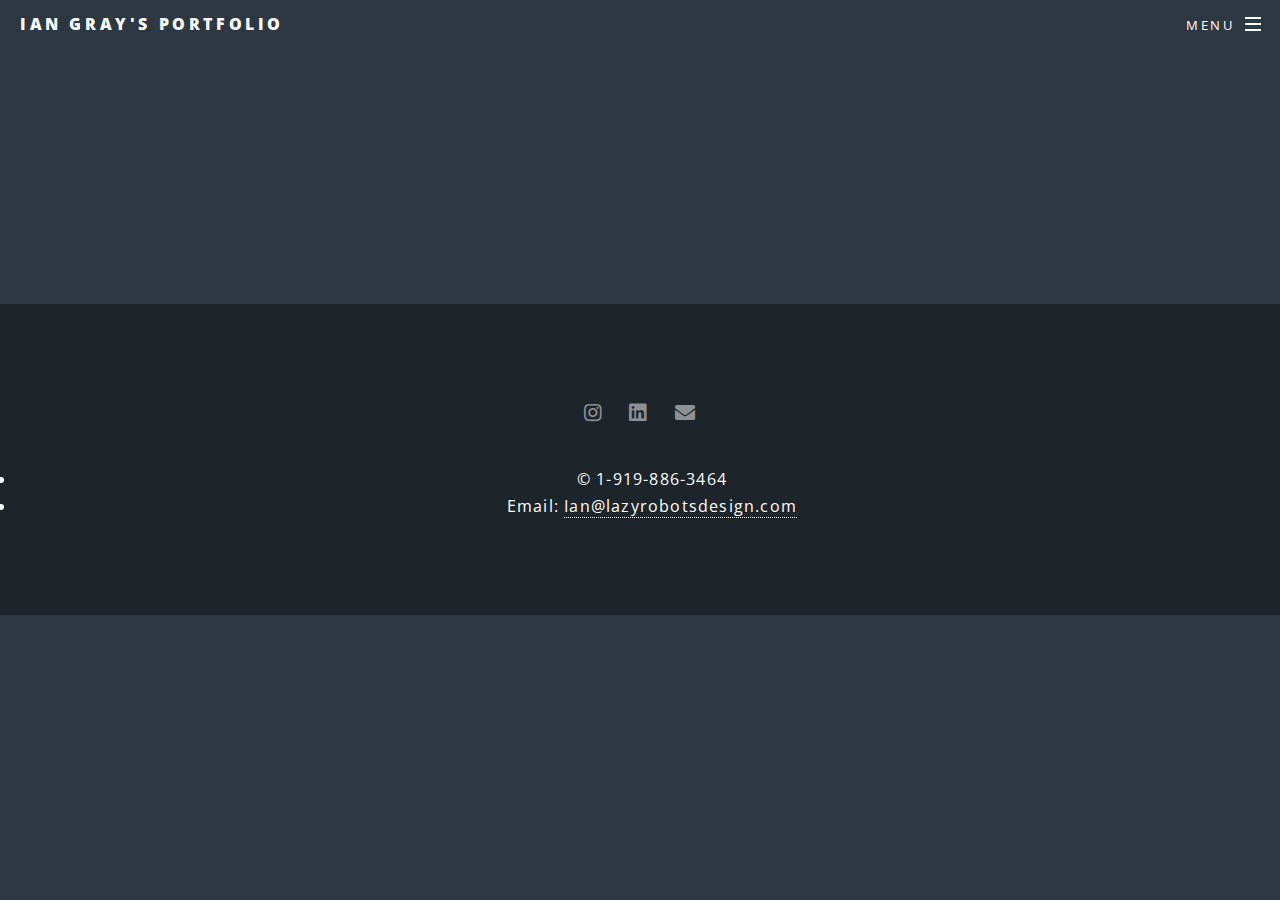
==== commit 1941504f: "chip display changes" ====
--- a/chips.html
+++ b/chips.html
@@ -41,9 +41,9 @@
 
 				<!-- Main -->
 					<article id="main">
-						<div class="col-12"><span class="image fit"><img src="images/Frito1.jpg" alt="" /></span></div>
-						<div class="col-12"><span class="image fit"><img src="images/Frito2.jpg" alt="" /></span></div>
-						<div class="col-12"><span class="image fit"><img src="images/Frito3.jpg" alt="" /></span></div>
+						<div class="col-12"><span class="image fit"><img src="images/frito1.jpg" alt="" /></span></div>
+						<div class="col-12"><span class="image fit"><img src="images/frito2.jpg" alt="" /></span></div>
+						<div class="col-12"><span class="image fit"><img src="images/frito3.jpg" alt="" /></span></div>
 						<div class="col-12"><span class="image fit"><img src="images/frito4.jpg" alt="" /></span></div>
 						<div class="col-12"><span class="image fit"><img src="images/frito5.jpg" alt="" /></span></div>
                         <div class="col-12"><span class="image fit"><img src="images/frito6.jpg" alt="" /></span></div>
@@ -58,7 +58,7 @@
 							<li><a href="https://www.linkedin.com/in/ian-gray-b70662263/" class="icon brands fa-linkedin"><span class="label">Linkedin</span></a></li>
 							<li><a href="mailto:Ian@lazyrobotsdesign.com" class="icon solid fa-envelope"><span class="label">Email</span></a></li>
 						</ul>
-						<ul class="copyright">
+						<ul>
 							<li>&copy; 1-919-886-3464 </li><li>Email: <a href="mailto:Ian@lazyrobotsdesign.com">Ian@lazyrobotsdesign.com</a></li>
 						</ul>
 					</footer>
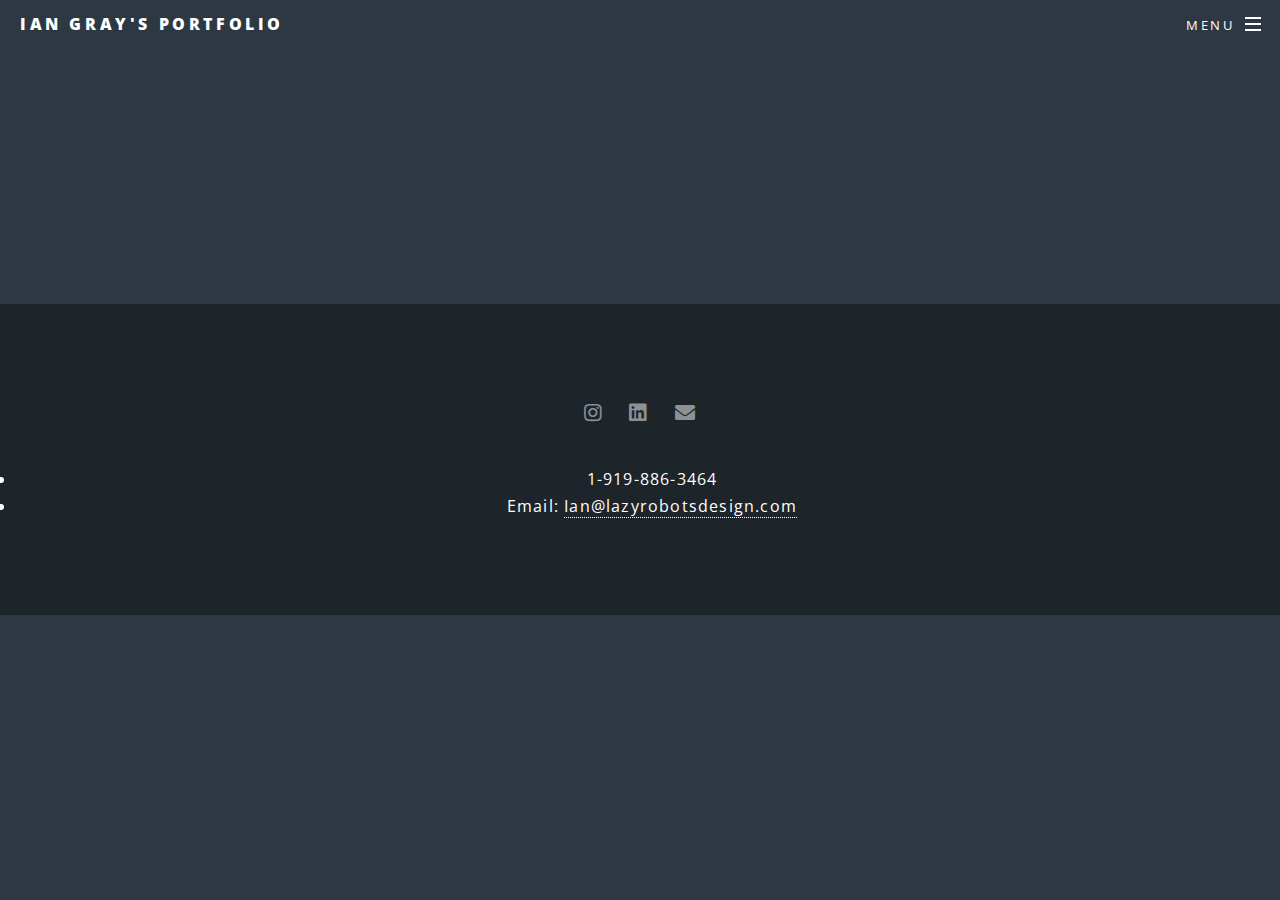
==== commit 08bb4714: "remove c" ====
--- a/chips.html
+++ b/chips.html
@@ -59,7 +59,7 @@
 							<li><a href="mailto:Ian@lazyrobotsdesign.com" class="icon solid fa-envelope"><span class="label">Email</span></a></li>
 						</ul>
 						<ul>
-							<li>&copy; 1-919-886-3464 </li><li>Email: <a href="mailto:Ian@lazyrobotsdesign.com">Ian@lazyrobotsdesign.com</a></li>
+							<li> 1-919-886-3464 </li><li>Email: <a href="mailto:Ian@lazyrobotsdesign.com">Ian@lazyrobotsdesign.com</a></li>
 						</ul>
 					</footer>
 
